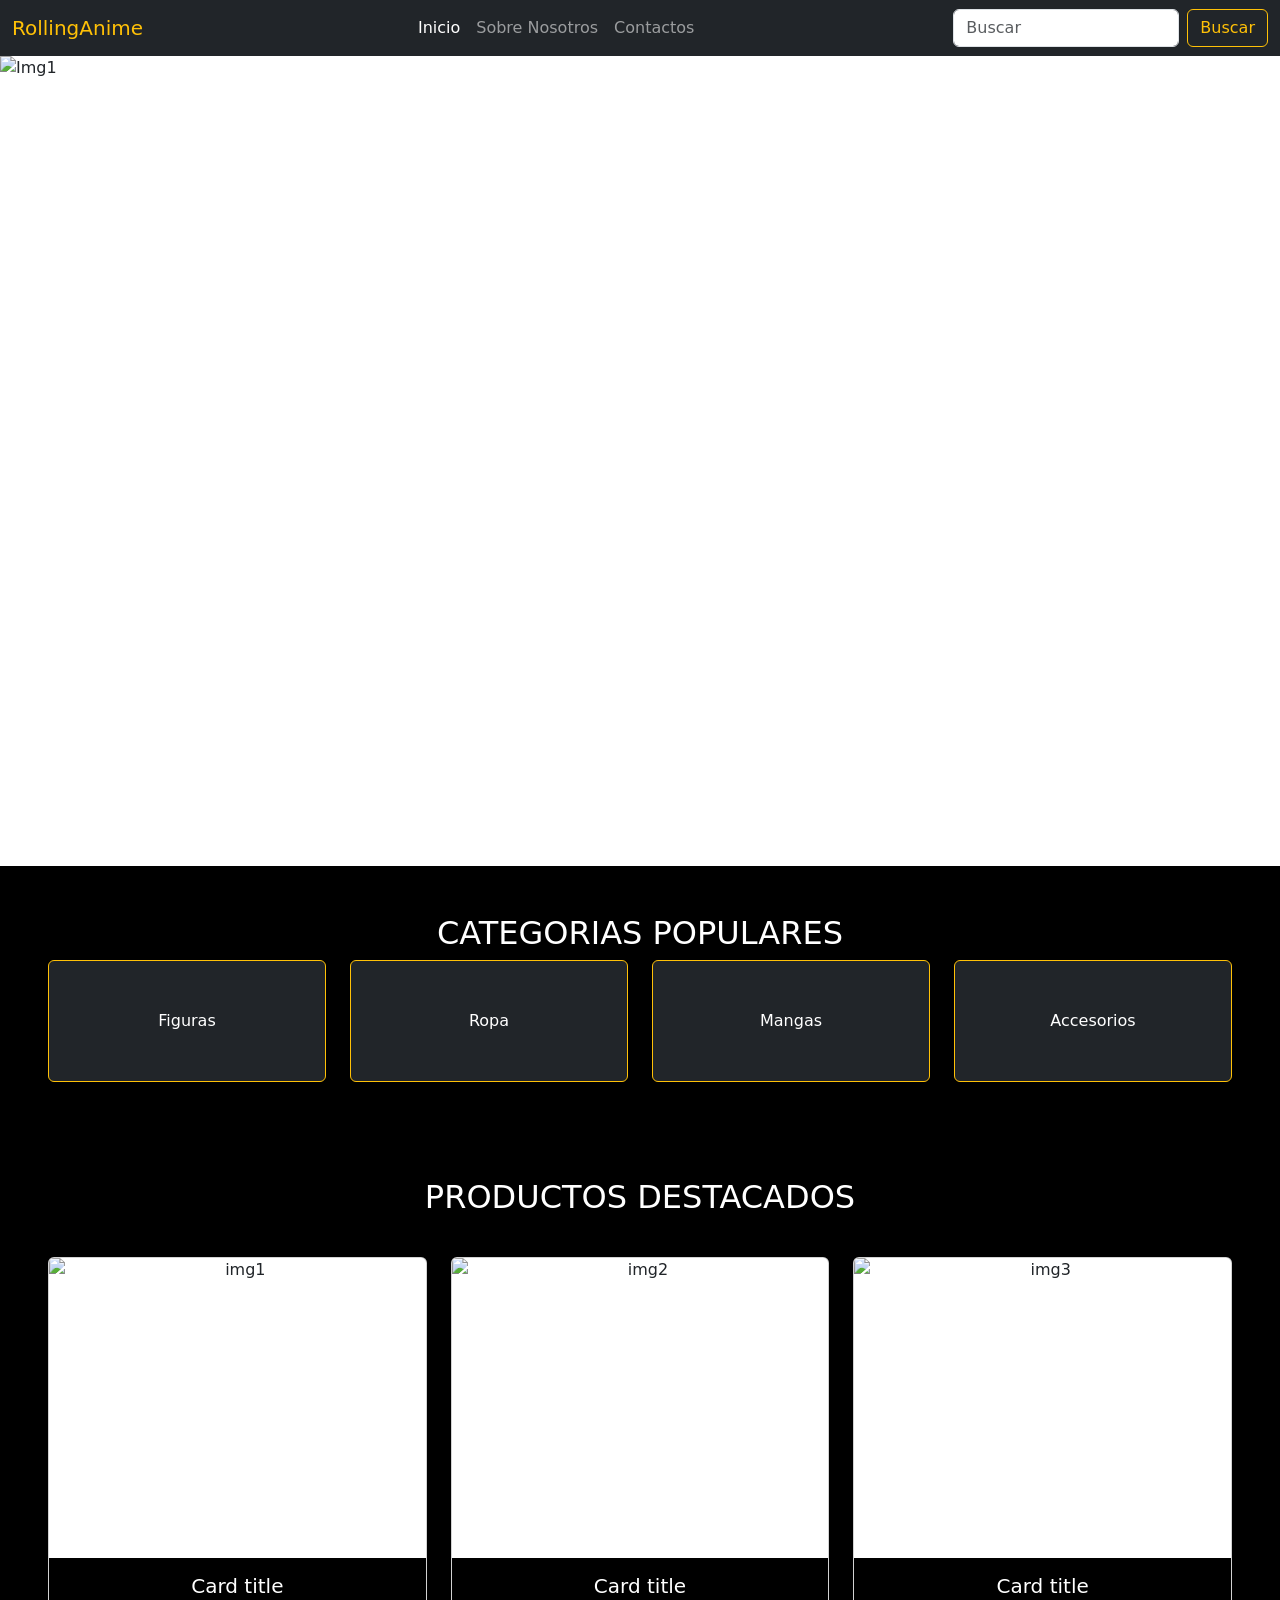
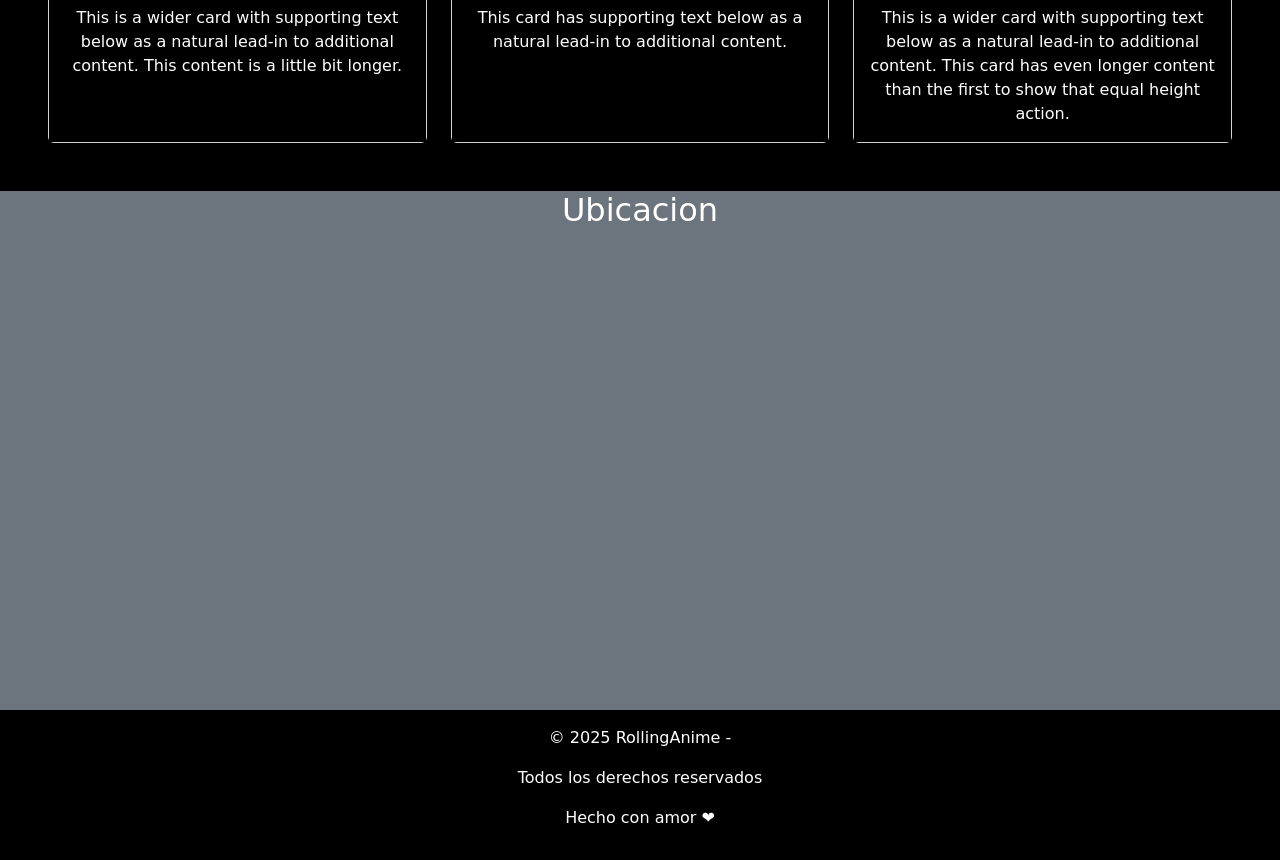
==== index.html @ 9e7a0893 "Mi primer commit" ====
<!DOCTYPE html>
<html lang="en">
  <head>
    <meta charset="UTF-8" />
    <meta name="viewport" content="width=device-width, initial-scale=1.0" />
    <title>Rolling-Anime</title>
    <link
      href="https://cdn.jsdelivr.net/npm/bootstrap@5.3.6/dist/css/bootstrap.min.css"
      rel="stylesheet"
      integrity="sha384-4Q6Gf2aSP4eDXB8Miphtr37CMZZQ5oXLH2yaXMJ2w8e2ZtHTl7GptT4jmndRuHDT"
      crossorigin="anonymous"
    />
    <link rel="stylesheet" href="../CSS/style.css" />
  </head>
  <body>
    <!-- HEADER -->
    <header class="position-sticky top-0 z-3">
      <nav class="navbar navbar-expand-lg bg-dark navbar-dark">
        <div class="container-fluid">
          <a class="navbar-brand text-warning" href="#">RollingAnime</a>
          <button
            class="navbar-toggler"
            type="button"
            data-bs-toggle="collapse"
            data-bs-target="#navbarSupportedContent"
            aria-controls="navbarSupportedContent"
            aria-expanded="false"
            aria-label="Toggle navigation"
          >
            <span class="navbar-toggler-icon"></span>
          </button>
          <div class="collapse navbar-collapse" id="navbarSupportedContent">
            <ul class="navbar-nav mx-auto mb-2 mb-lg-0">
              <li class="nav-item">
                <a class="nav-link active" aria-current="page" href="#"
                  >Inicio</a
                >
              </li>
              <li class="nav-item">
                <a class="nav-link" href="./Pages/nosotros.html">Sobre Nosotros</a>
              </li>

              <li class="nav-item">
                <a class="nav-link" href="#">Contactos</a>
              </li>
            </ul>
            <form class="d-flex" role="Buscar">
              <input
                class="form-control me-2"
                type="Buscar"
                placeholder="Buscar"
                aria-label="Buscar"
              />
              <button class="btn btn-outline-warning" type="submit">
                Buscar
              </button>
            </form>
          </div>
        </div>
      </nav>
    </header>
    <!-- MAIN -->
    <main>
      <div id="carouselExampleCaptions" class="carousel slide altura-carousel">
        <div class="carousel-indicators">
          <button
            type="button"
            data-bs-target="#carouselExampleCaptions"
            data-bs-slide-to="0"
            class="active"
            aria-current="true"
            aria-label="Slide 1"
          ></button>
          <button
            type="button"
            data-bs-target="#carouselExampleCaptions"
            data-bs-slide-to="1"
            aria-label="Slide 2"
          ></button>
          <button
            type="button"
            data-bs-target="#carouselExampleCaptions"
            data-bs-slide-to="2"
            aria-label="Slide 3"
          ></button>
        </div>
        <div class="carousel-inner h-100">
          <div class="carousel-item active h-100">
            <img
              src="https://elcomercio.pe/resizer/v2/GHUBEOR7WNA6ZHJ3HR4DTJHCMY.png?auth=abc140841379fc1924649ecc2512812ccaae9f024839b14947a2942260be131c&width=1200&height=675&quality=75&smart=true"
              class="d-block w-100 h-100 object-fit-cover"
              alt="Img1"
            />
            <div class="carousel-caption d-none d-md-block">
              <h5>Texto de la imagen 1</h5>
              <p>
                Some representative placeholder content for the first slide.
              </p>
            </div>
          </div>
          <div class="carousel-item h-100">
            <img
              src="https://wallpapers.com/images/featured/imagenes-de-naruto-shippuden-pz8z2e2lw345t2ck.jpg"
              class="d-block w-100 h-100 object-fit-cover"
              alt="Img2"
            />
            <div class="carousel-caption d-none d-md-block">
              <h5>Texto de la imagen 2</h5>
              <p>
                Some representative placeholder content for the second slide.
              </p>
            </div>
          </div>
          <div class="carousel-item h-100">
            <img
              src="https://cdn.hobbyconsolas.com/sites/navi.axelspringer.es/public/media/image/2019/07/saint-seiya-caballeros-zodiaco.jpg?tf=3840x"
              class="d-block w-100 h-100 object-fit-cover"
              alt="Img3"
            />
            <div class="carousel-caption d-none d-md-block">
              <h5>Third slide label</h5>
              <p>
                Some representative placeholder content for the third slide.
              </p>
            </div>
          </div>
        </div>
        <button
          class="carousel-control-prev"
          type="button"
          data-bs-target="#carouselExampleCaptions"
          data-bs-slide="prev"
        >
          <span class="carousel-control-prev-icon" aria-hidden="true"></span>
          <span class="visually-hidden">Previous</span>
        </button>
        <button
          class="carousel-control-next"
          type="button"
          data-bs-target="#carouselExampleCaptions"
          data-bs-slide="next"
        >
          <span class="carousel-control-next-icon" aria-hidden="true"></span>
          <span class="visually-hidden">Next</span>
        </button>
      </div>
      <!-- SECTION PORTADA -->
      <section class="bg-black text-white p-5 text-center">
        <h2>CATEGORIAS POPULARES</h2>

        <div class="row row-cols-2 row-cols-md-4 g-4">
          <div class="col">
            <div class="card border border-warning bg-dark categorias">
              <a href="" class="nav-link text-white p-5">Figuras</a>
            </div>
          </div>

          <div class="col">
            <div class="card border border-warning bg-dark categorias">
              <a href="" class="nav-link text-white p-5">Ropa</a>
            </div>
          </div>

          <div class="col">
            <div class="card border border-warning bg-dark categorias">
              <a href="" class="nav-link text-white p-5">Mangas</a>
            </div>
          </div>

          <div class="col">
            <div class="card border border-warning bg-dark categorias">
              <a href="" class="nav-link text-white p-5">Accesorios</a>
            </div>
          </div>
        </div>
      </section>

      <section class="bg-black text-white p-5 text-center">
        <h2>PRODUCTOS DESTACADOS</h2>

        <div class="row row-cols-1 row-cols-md-3 g-4 mt-3">
          <div class="col">
            <div class="card tamaño-card">
              <img
                src="https://d28hi93gr697ol.cloudfront.net/2494202c-e882-0880/img/Producto/74271abf-2fb1-f784-1610-3334c5be8c3e/P255-64b84b243fe24.jpg"
                class="card-img-top tamaño-image"
                alt="img1"
              />
              <div class="card-body bg-black text-white">
                <h5 class="card-title">Card title</h5>
                <p class="card-text">
                  This is a wider card with supporting text below as a natural
                  lead-in to additional content. This content is a little bit
                  longer.
                </p>
              </div>
            </div>
          </div>
          <div class="col">
            <div class="card tamaño-card">
              <img
                src="https://http2.mlstatic.com/D_NQ_NP_958489-MLA49633455489_042022-O.webp"
                class="card-img-top tamaño-image"
                alt="img2"
              />
              <div class="card-body bg-black text-white">
                <h5 class="card-title">Card title</h5>
                <p class="card-text">
                  This card has supporting text below as a natural lead-in to
                  additional content.
                </p>
              </div>
            </div>
          </div>
          <div class="col">
            <div class="card tamaño-card">
              <img
                src="https://cachavachaar.vtexassets.com/arquivos/ids/193299-800-800?v=638778225233370000&width=800&height=800&aspect=true"
                class="card-img-top tamaño-image object-fit-cover"
                alt="img3"
              />
              <div class="card-body bg-black text-white">
                <h5 class="card-title">Card title</h5>
                <p class="card-text">
                  This is a wider card with supporting text below as a natural
                  lead-in to additional content. This card has even longer
                  content than the first to show that equal height action.
                </p>
              </div>
            </div>
          </div>
        </div>
      </section>
      <section class="text-center m-0 bg-secondary text-white">
        <h2>Ubicacion</h2>
        <iframe
          src="https://www.google.com/maps/embed?pb=!1m18!1m12!1m3!1d3560.1060679494976!2d-65.20974192534412!3d-26.83657849002553!2m3!1f0!2f0!3f0!3m2!1i1024!2i768!4f13.1!3m3!1m2!1s0x94225d3ad7f30f1d%3A0xf8606cd659b8e3e4!2sRollingCode%20School!5e0!3m2!1ses!2sar!4v1749168849338!5m2!1ses!2sar"
          width="600"
          height="450"
          style="border: 0"
          allowfullscreen=""
          loading="lazy"
          referrerpolicy="no-referrer-when-downgrade"
          class="m-2"
        ></iframe>
      </section>
    </main>
    <div class="Seg-f">
      <footer class="bg-black text-white p-3 pie-pagina">
        <p>© 2025 RollingAnime -</p>
        <p>Todos los derechos reservados</p>
        <p>Hecho con amor ❤️</p>
      </footer>
    </div>

    <script
      src="https://cdn.jsdelivr.net/npm/bootstrap@5.3.6/dist/js/bootstrap.bundle.min.js"
      integrity="sha384-j1CDi7MgGQ12Z7Qab0qlWQ/Qqz24Gc6BM0thvEMVjHnfYGF0rmFCozFSxQBxwHKO"
      crossorigin="anonymous"
    ></script>
  </body>
</html>
---- CSS/style.css ----
*{
    margin: 0;
    padding: 0;
    box-sizing: border-box;
}
.altura-carousel{
    height: 90dvh;
}

.tamaño-image{
    width: 100%;
    height: 300px;
    /* object-fit: cover; */
    
}
.tamaño-card{
    height: 100%;
}
.Seg-f{
    height: 150px;
}
.pie-pagina{
    display: flex;
    flex-direction: column;
    align-items: center;
    height: 100%;
}
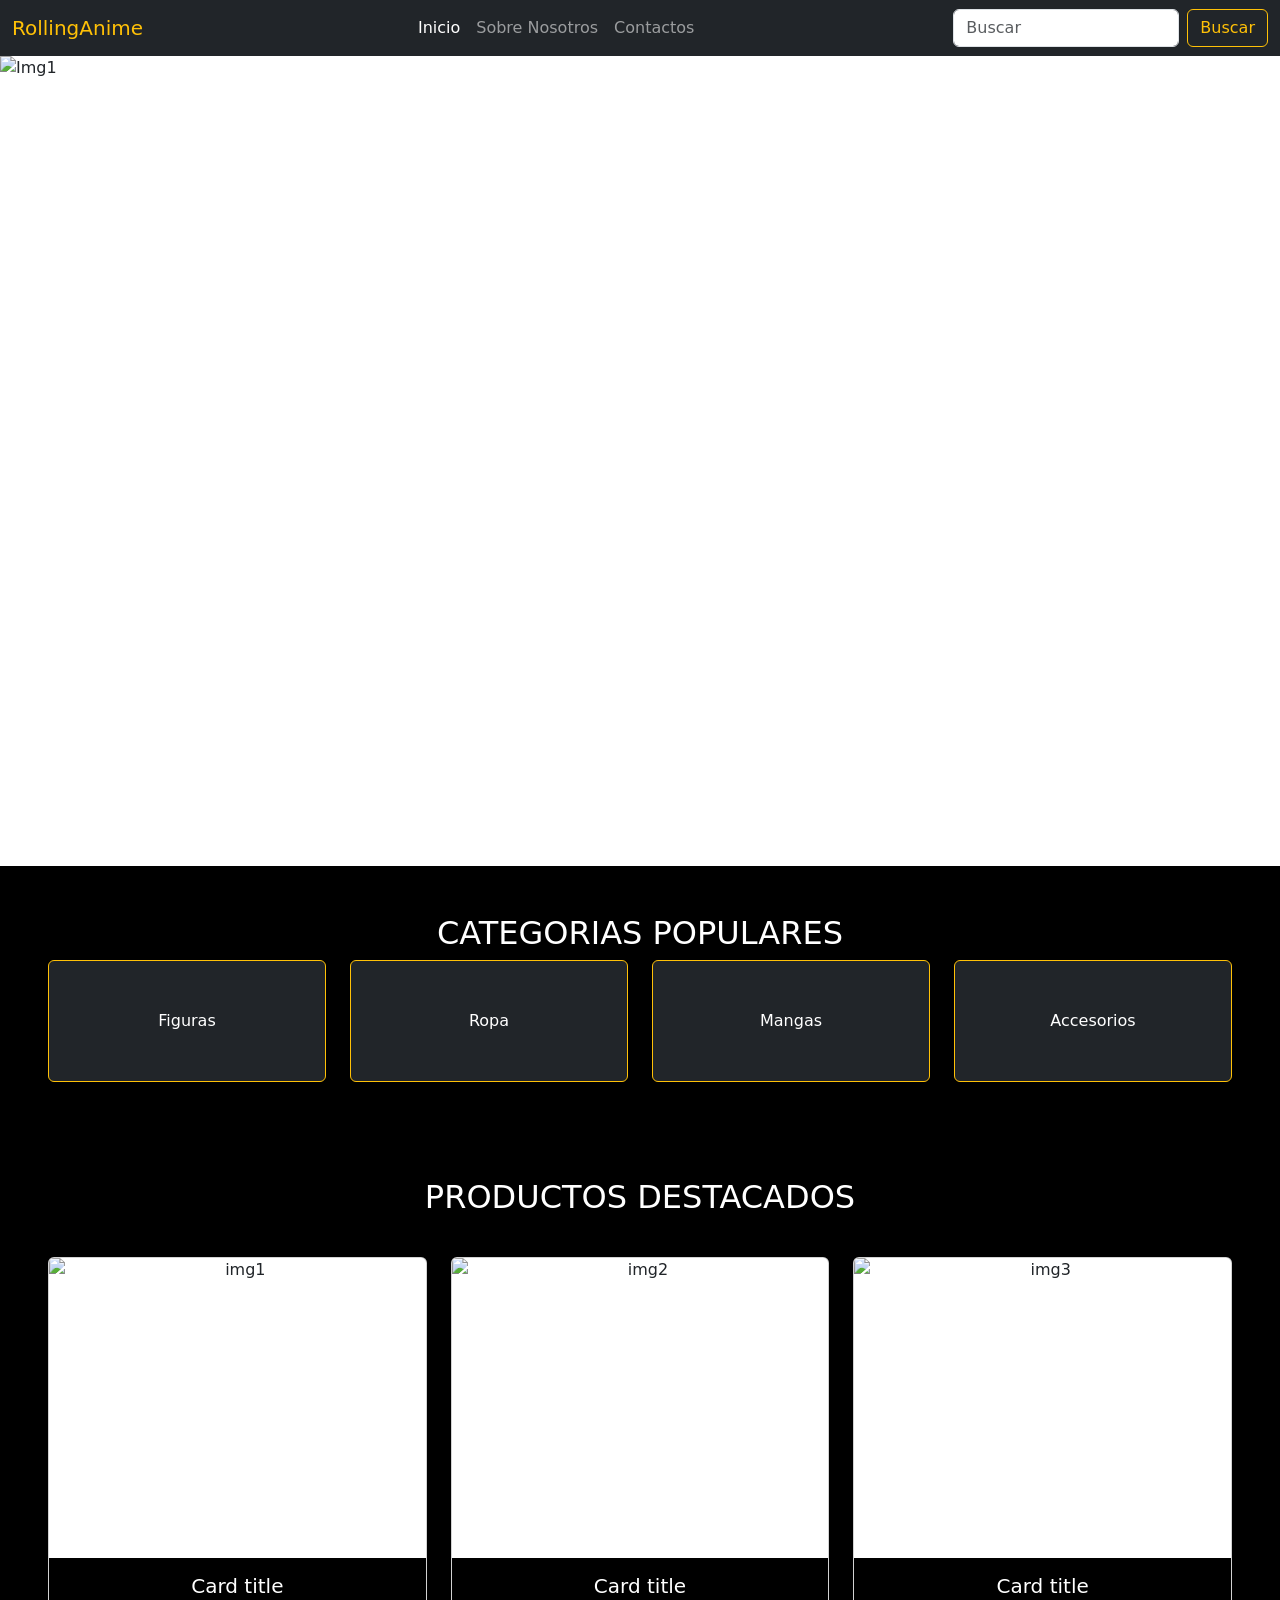
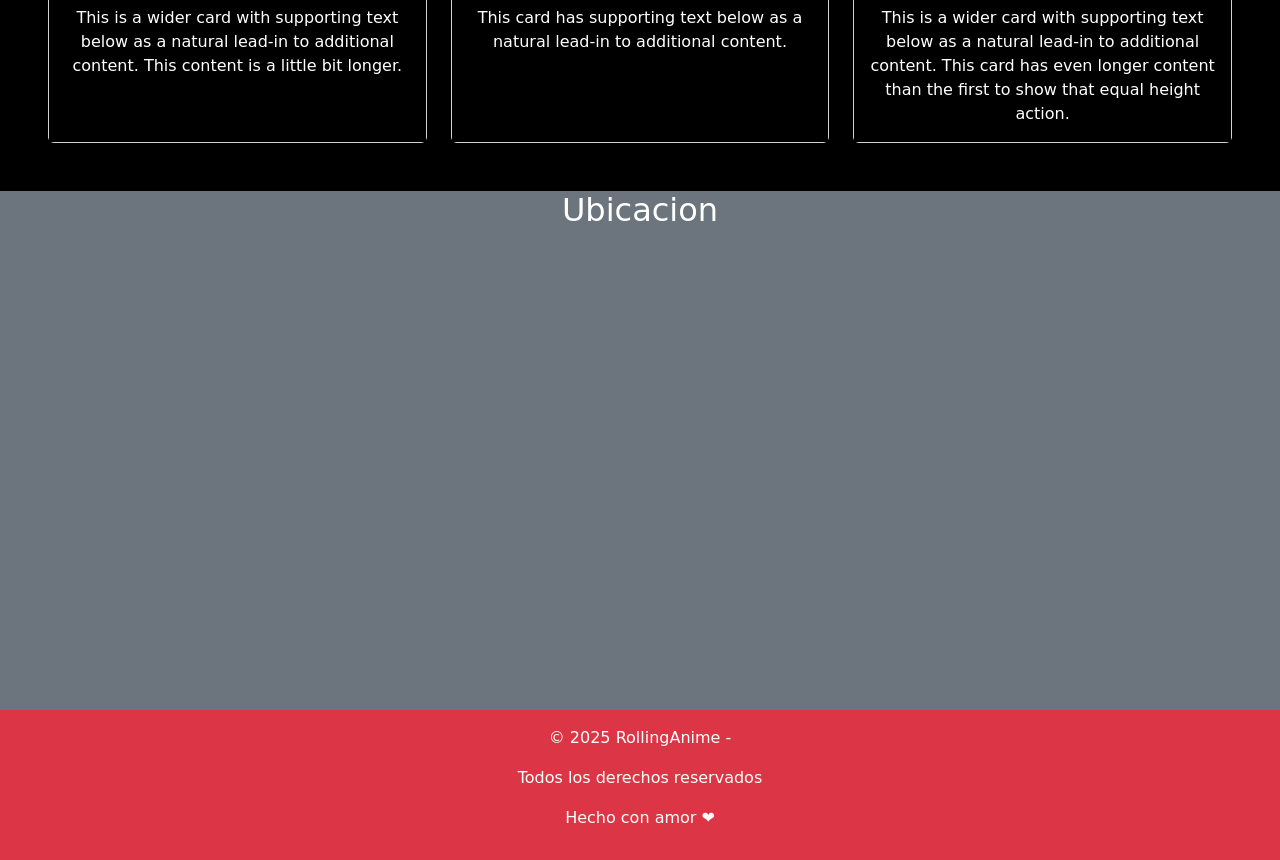
==== commit f75561e3: "cambie el color del footer" ====
--- a/index.html
+++ b/index.html
@@ -246,7 +246,7 @@
       </section>
     </main>
     <div class="Seg-f">
-      <footer class="bg-black text-white p-3 pie-pagina">
+      <footer class="bg-danger text-white p-3 pie-pagina">
         <p>© 2025 RollingAnime -</p>
         <p>Todos los derechos reservados</p>
         <p>Hecho con amor ❤️</p>
